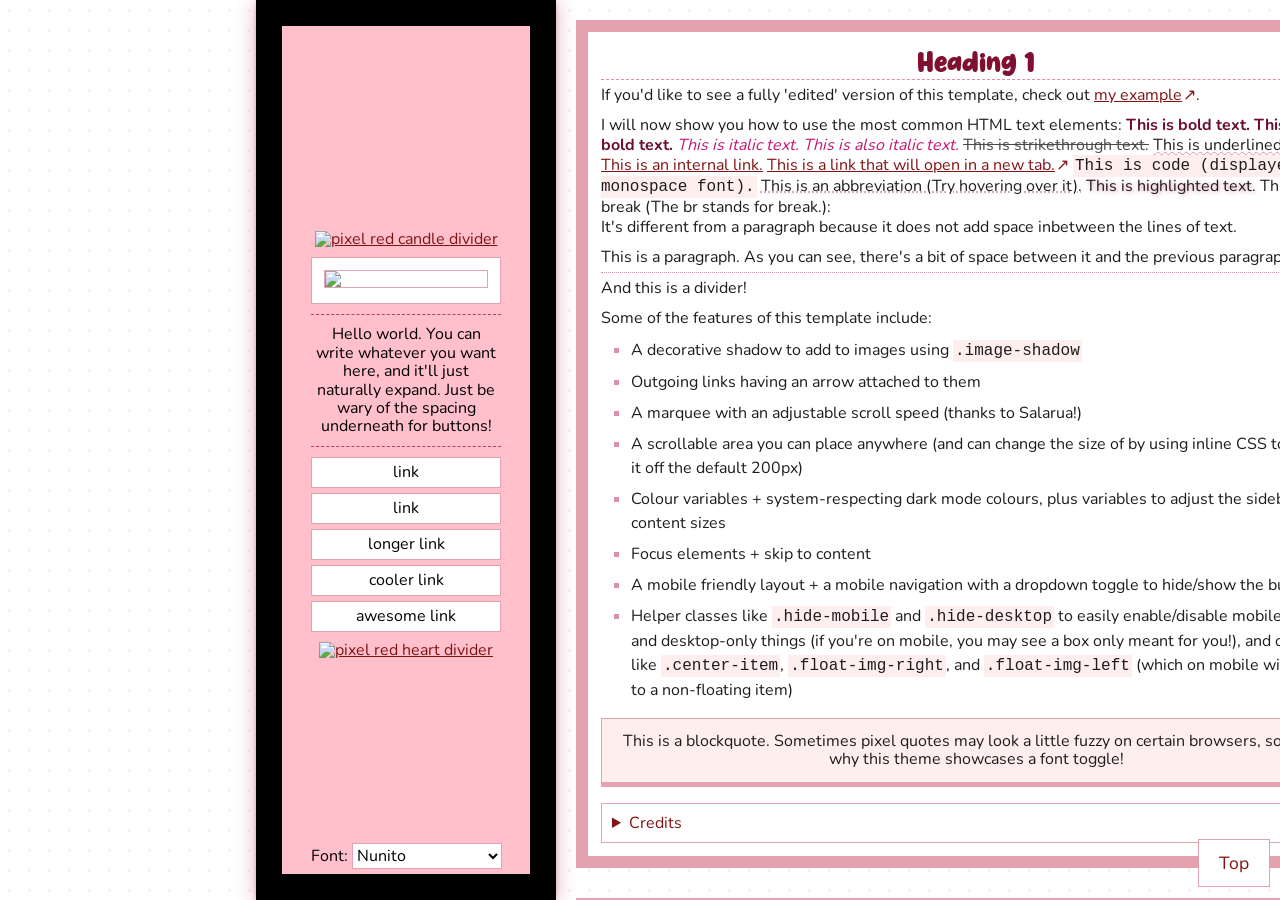
==== index.html @ 4356df76 "Add files via upload" ====
<!doctype html>
<html lang="en">
    <head>
        <!-- Setting character encoding and viewport size. Do not remove. -->
        <meta charset="UTF-8" />
        <meta name="viewport" content="width=device-width, initial-scale=1.0" />

        <!-- Cool Site for Boiler Plates -->
        <!-- https://htmlboilerplates.com -->

        <!-- Site Title -->
        <title>Title</title>

        <!-- Author -->
        <meta name="author" content="Author" />

        <!-- Site Description -->
        <meta content="Description." name="description" />

        <!-- CSS: -->
        <link rel="stylesheet" href="css/style.css" />
        <link rel="stylesheet" href="css/normalize.css" />

        <!-- JavaScript: -->
        <!--<script src="js/header.js"></script>-->

        <!-- FavIcon -->
        <!--<link rel="icon" type="image/png" href="favicon.png" />-->
    </head>
    <body>
        <div id="skip"><a href="#content">Skip to content</a></div>
        <a href="#content" id="backscroll" class="backscroll" title="Go to top">Top</a>

        <div class="container">
            <div id="image-sidebar"></div>
            <div id="sidebar">
                <a href="https://www.deviantart.com/angelichellraiser/art/D-Cotton-Candy-Candles-613476467"
                    ><img
                        src="https://images-wixmp-ed30a86b8c4ca887773594c2.wixmp.com/f/211a4af8-f452-468b-b4d4-630a784a3973/da58xgz-f243e830-aaee-44c1-b7f1-fb5513975bdd.gif?token=eyJ0eXAiOiJKV1QiLCJhbGciOiJIUzI1NiJ9.[base64].f766EFmn3H2_DqzG_N26GyIibkeeDzQEt5M1I16P0cA"
                        loading="lazy"
                        class="hide-mobile"
                        alt="pixel red candle divider"
                /></a>
                <div class="icon"><img src="https://placehold.co/200x200" /></div>
                <div class="description">
                    Hello world. You can write whatever you want here, and it'll just naturally expand. Just be wary of
                    the spacing underneath for buttons!
                </div>
                <nav>
                    <a href="">link</a>
                    <a href="">link</a>
                    <a href="">longer link</a>
                    <a href="">cooler link</a>
                    <a href="">awesome link</a>
                </nav>
                <a href="https://www.deviantart.com/angelichellraiser/art/D-Velvet-Red-Hearts-511571203"
                    ><img
                        src="https://images-wixmp-ed30a86b8c4ca887773594c2.wixmp.com/f/211a4af8-f452-468b-b4d4-630a784a3973/d8gkqv7-8af1f63b-81e7-4cde-9d17-5ba5cdd98c4f.gif?token=eyJ0eXAiOiJKV1QiLCJhbGciOiJIUzI1NiJ9.[base64].eVuq-L3eKsentxFMNtKY0hSY7Lz-zqgYzv6AH2adKqg"
                        loading="lazy"
                        class="hide-mobile"
                        alt="pixel red heart divider"
                /></a>
                <hr />
                <div class="togglegif">
                    <label for="fontFamily">Font:</label>
                    <select name="fontFamily" id="fontFamily" style="width: 150px">
                        <option value="Nunito">Nunito</option>
                        <option value="rainyhearts">Rainy Hearts</option>
                    </select>
                    <script>
                        var bodyElem = document.querySelector("body");
                        var sideElem = document.getElementById("sidebar");
                        var fontForm = document.getElementById("fontFamily");

                        if (!localStorage.getItem("fontFamily")) {
                            populateStorage();
                        } else {
                            setStyles();
                        }

                        function populateStorage() {
                            localStorage.setItem("fontFamily", document.getElementById("fontFamily").value);
                            setStyles();
                        }

                        function setStyles() {
                            var currentFont = localStorage.getItem("fontFamily");
                            document.getElementById("fontFamily").value = currentFont;

                            bodyElem.style.fontFamily = currentFont;
                            sideElem.style.fontFamily = currentFont;
                        }

                        fontForm.onchange = populateStorage;
                    </script>
                </div>
            </div>
            <main id="content">
                <section class="clearfix">
                    <h1>Heading 1</h1>
                    <img src="https://placehold.co/200x200" class="float-img-right image-shadow" alt="" />
                    <p>
                        If you'd like to see a fully 'edited' version of this template, check out
                        <a href="https://zhongvie.neocities.org/templates/lace.html">my example</a>.
                    </p>
                    <p>
                        I will now show you how to use the most common HTML text elements:
                        <b>This is bold text.</b>
                        <strong>This is also bold text.</strong>
                        <i>This is italic text.</i>
                        <em>This is also italic text.</em>
                        <s>This is strikethrough text.</s>
                        <u>This is underlined text.</u>
                        <a href="../index.html">This is an internal link.</a>
                        <a href="https://petrapixel.neocities.org/" target="_blank"
                            >This is a link that will open in a new tab.</a
                        >
                        <code>This is code (displayed in a monospace font).</code>
                        <abbr title="Example.">This is an abbreviation (Try hovering over it).</abbr>
                        <mark>This is highlighted text.</mark>
                        This is a line break (The br stands for break.): <br />It's different from a paragraph because
                        it does not add space inbetween the lines of text.
                    </p>
                    <p>
                        This is a paragraph. As you can see, there's a bit of space between it and the previous
                        paragraph.
                    </p>
                    <hr />
                    <p>And this is a divider!</p>
                    <p>Some of the features of this template include:</p>
                    <ul>
                        <li>A decorative shadow to add to images using <code>.image-shadow</code></li>
                        <li>Outgoing links having an arrow attached to them</li>
                        <li>A marquee with an adjustable scroll speed (thanks to Salarua!)</li>
                        <li>
                            A scrollable area you can place anywhere (and can change the size of by using inline CSS to
                            just set it off the default 200px)
                        </li>
                        <li>
                            Colour variables + system-respecting dark mode colours, plus variables to adjust the sidebar
                            and content sizes
                        </li>
                        <li>Focus elements + skip to content</li>
                        <li>
                            A mobile friendly layout + a mobile navigation with a dropdown toggle to hide/show the
                            buttons
                        </li>
                        <li>
                            Helper classes like <code>.hide-mobile</code> and <code>.hide-desktop</code> to easily
                            enable/disable mobile-specific and desktop-only things (if you're on mobile, you may see a
                            box only meant for you!), and others like <code>.center-item</code>,
                            <code>.float-img-right</code>, and <code>.float-img-left</code> (which on mobile will turn
                            it to a non-floating item)
                        </li>
                    </ul>

                    <blockquote>
                        This is a blockquote. Sometimes pixel quotes may look a little fuzzy on certain browsers, so
                        this is why this theme showcases a font toggle!
                    </blockquote>
                    <details>
                        <summary>Credits</summary>
                        <ul>
                            <li>
                                <a href="https://nanacore.neocities.org/articles/materials">nanacore</a> for the
                                background decoration
                            </li>
                            <li>font toggle by <a href="https://pastebin.com/u/punkwasp">punkwasp</a></li>
                            <li>
                                <a href="https://salarua.neocities.org/misc/accessible_marquee/">Salarua</a> for the
                                accessibility marquee
                            </li>
                            <li><a href="https://scripted.neocities.org/images">scripted</a> for the lace border</li>
                            <li>
                                fonts: <a href="https://www.dafont.com/rainyhearts.font">rainy hearts</a>,
                                <a href="https://www.dafont.com/super-joyful.font">super joyful</a>,
                                <a href="https://fonts.google.com/specimen/Nunito?query=nunito">nunito</a>
                            </li>
                            <li>
                                big pixel rose by
                                <a href="https://www.deviantart.com/profiledecor/art/F2U-Rose-Pagedoll-755592631"
                                    >profiledecor</a
                                >. other pixels have clickable links for credits.
                            </li>
                            <li>
                                <a
                                    href="https://unsplash.com/photos/street-lamp-surrounded-by-blooming-pink-cherry-blossoms-D9SM1xvemOw"
                                    >Unsplash</a
                                >
                                background
                            </li>
                        </ul>
                    </details>
                </section>
                <section>
                    <img
                        src="https://images-wixmp-ed30a86b8c4ca887773594c2.wixmp.com/f/25425fb2-bc94-4349-8d8a-6eabb4d6ccd2/dchuz07-24d33635-5486-4308-b39f-27a17d7b807d.png?token=eyJ0eXAiOiJKV1QiLCJhbGciOiJIUzI1NiJ9.[base64].z21dbUy6LEMBrCIQ4zIzwNk_XFwZg5PCkr26gQlTs20"
                        class="hide-mobile"
                        alt=""
                        style="
                            position: absolute;
                            width: auto;
                            pointer-events: none;
                            right: -20px;
                            top: -35px;
                            z-index: 10;
                        " />
                    <div class="marquee">
                        <div>
                            <img src="https://placehold.co/88x31" alt="" />
                            <img src="https://placehold.co/88x31" alt="" />
                            <img src="https://placehold.co/88x31" alt="" />
                            <img src="https://placehold.co/88x31" alt="" />
                            <img src="https://placehold.co/88x31" alt="" />
                            <img src="https://placehold.co/88x31" alt="" />
                            <img src="https://placehold.co/88x31" alt="" />
                            <img src="https://placehold.co/88x31" alt="" />
                            <img src="https://placehold.co/88x31" alt="" />
                            <img src="https://placehold.co/88x31" alt="" />
                            <img src="https://placehold.co/88x31" alt="" />
                            <img src="https://placehold.co/88x31" alt="" />
                            <img src="https://placehold.co/88x31" alt="" />
                            <img src="https://placehold.co/88x31" alt="" />
                        </div>
                    </div>
                </section>
                <section class="hide-desktop">
                    <h2>Surprise Box!</h2>
                    Hi! I'm a box you can only see on mobile, you <i>will not</i> see me on the desktop! Have a cookie.
                    🍪
                </section>
                <section>
                    <h2>Heading 2</h2>
                    <p>Wow look it's a little mini gallery you can use to show whatever images you wanna show!!</p>
                    <p>These are multiple images in a row:</p>
                    <div class="image-gallery">
                        <div><img alt="" src="https://placedog.net/400/280" loading="lazy" /></div>
                        <div><img alt="" src="https://placedog.net/200/280" loading="lazy" /></div>
                        <div><img alt="" src="https://placedog.net/300/280" loading="lazy" /></div>
                        <div><img alt="" src="https://placedog.net/300/480" loading="lazy" /></div>
                        <div><img alt="" src="https://placedog.net/300/580" loading="lazy" /></div>
                    </div>
                    <p>Here's a full width image!</p>
                    <img src="https://placedog.net/800/380" alt="" class="full-width-image image-deco" loading="lazy" />
                </section>
                <section>
                    <h3>Heading 3</h3>
                    <p>
                        You can do a bunch of cool stuff here!! You can even do a bar of stamps to the right if you
                        wanna decorate it, but it might just be funky on mobile.
                    </p>
                    <ul>
                        <li>Unsorted list</li>
                        <li>Unsorted list</li>
                        <li>
                            Unsorted list
                            <ul>
                                <li>And within a list!</li>
                            </ul>
                        </li>
                    </ul>
                    <hr />
                    <p>
                        Lorem ipsum dolor sit amet. Lorem ipsum dolor sit amet, consetetur sadipscing elitr, sed diam
                        nonumy eirmod tempor invidunt ut labore et dolore magna aliquyam erat, sed diam voluptua. At
                        vero eos et accusam et justo duo dolores et ea rebum. Stet clita kasd gubergren, no sea takimata
                        sanctus est Lorem ipsum dolor sit amet.
                    </p>

                    <ol>
                        <li>Sorted list</li>
                        <li>Sorted list</li>
                        <li>Sorted list</li>
                    </ol>
                </section>
                <section>
                    <a href="https://www.deviantart.com/raridecor/art/F2U-Pink-Rose-Bullet-766777725">
                        <img
                            src="https://images-wixmp-ed30a86b8c4ca887773594c2.wixmp.com/f/1392f2e3-d214-440d-8a97-65e1d6f5a460/dcoiph9-102d8b21-a908-43db-8d47-b3e0b4876f8b.png?token=eyJ0eXAiOiJKV1QiLCJhbGciOiJIUzI1NiJ9.[base64].6ywS_x614D7ZlhLJUPJyaf7PgzJaOoEJIuhqafJZQD4"
                            class="float-img-right hide-mobile"
                            alt="Pixel pink rose"
                    /></a>
                    <h4>Heading 4</h4>
                    <p>Here are two columns:</p>
                    <div class="two-columns">
                        <div>
                            <p>Lorem ipsum dolor sit amet. Lorem ipsum dolor sit amet, consetetur sadipscing elitr.</p>
                            <p>At vero eos et accusam et justo duo dolores et ea rebum.</p>
                            <div class="center-item">
                                <a href="https://www.deviantart.com/kittea-paws/art/fluffy-pastel-cat-ears-824419141">
                                    <img
                                        src="https://images-wixmp-ed30a86b8c4ca887773594c2.wixmp.com/f/2920b107-ff04-45f0-8cee-f15c7e0e729d/ddmu5vp-0b5c04e0-09aa-47ab-83d3-e1bc97955996.gif?token=eyJ0eXAiOiJKV1QiLCJhbGciOiJIUzI1NiJ9.[base64].UqpWPG_rPug3EMiCQq8ezsQ9TgdNJ3IIhqp808Dn-HQ"
                                        alt=""
                                        loading="lazy"
                                        class="image-shadow"
                                /></a>
                            </div>
                            <div style="text-align: center; margin-top: 10px">
                                <div class="center-item"><img src="https://placehold.co/88x31" alt="" /></div>
                                <p>
                                    <textarea
                                        id="site-button"
                                        name="site-button"
                                        style="width: 100%; height: 40px; font-size: 0.8em">
Textarea</textarea
                                    ><label for="site-button">Website button!</label>
                                </p>
                            </div>
                        </div>
                        <div>
                            <div class="scrollable" style="min-height: 250px">
                                <p><b>Cool Update:</b> words words words</p>
                                <p>
                                    Here's a cool area that can scroll as you write more in it; it's set to be at 200px
                                    by default but you can easily change that in the CSS or in the HTML directly!
                                </p>
                                <p>
                                    You can use this to dedicate to your updates, or anything else like webrings and
                                    what not.
                                </p>
                            </div>
                        </div>
                    </div>
                </section>
                <section>
                    <h5>Heading 5</h5>
                    <pre>
&#x3C;div class=&#x22;two-columns&#x22;&#x3E;
    &#x3C;div&#x3E;
        &#x3C;p&#x3E;Lorem ipsum dolor sit amet. Lorem ipsum dolor sit amet, consetetur sadipscing elitr.&#x3C;/p&#x3E;
        &#x3C;p&#x3E;At vero eos et accusam et justo duo dolores et ea rebum.&#x3C;/p&#x3E;
    &#x3C;/div&#x3E;
    &#x3C;div&#x3E;
        &#x3C;p&#x3E;Lorem ipsum dolor sit amet. Lorem ipsum dolor sit amet, consetetur sadipscing elitr.&#x3C;/p&#x3E;
        &#x3C;p&#x3E;At vero eos et accusam et justo duo dolores et ea rebum.&#x3C;/p&#x3E;
    &#x3C;/div&#x3E;
&#x3C;/div&#x3E;</pre
                    >
                </section>
                <section class="full">
                    <h6>Heading 6</h6>
                    <p>Ut wisi enim ad minim veniam, quis nostrud exerci tation ullamcorp</p>

                    <p><input type="text" value="Input" /></p>
                    <p>
                        <select>
                            <option selected>Selection</option>
                            <option>Option 1</option>
                            <option>Option 2</option>
                            <option>Option 3</option>
                        </select>
                    </p>
                    <p><textarea>Textarea</textarea></p>
                    <p><button type="button">Button</button></p>
                </section>
                <footer>2025. laces template by <a href="https://vgen.co/asuraid">asuraid</a>.</footer>
            </main>
        </div>
    </body>
</html>
---- css/style.css ----
/* -------------------------------------------------------- */
/* VARIABLES */
/* -------------------------------------------------------- */
:root {
    --blog-size: 800px;
    --sidebar-size: 300px;
    --image-sidebar-size: 20%;
    --content-gap: 10px;

    --image-sidebar: url(https://images.unsplash.com/photo-1763076705118-8c3c03fee057?q=80&w=687&auto=format&fit=crop&ixlib=rb-4.1.0&ixid=M3wxMjA3fDB8MHxwaG90by1wYWdlfHx8fGVufDB8fHx8fA%3D%3D);
    --body-font: "Nunito";
    --font-color: #1f1c1c;

    --border-radius: 0px;
    --padding: 13px;

    --focus-color: #ff00a4;
    --marquee-duration: 30s;

    --sidebar-color: pink;
    --sidebar-text: black;
    --sidebar-shadow: rgba(165, 22, 81, 0.37);
    --sidebar-content-width: 86%;
    --sidebar-divider: #b93e54;

    --header-font: "joyful";
    --header-color: #810f32;

    --bold: #6c0d31;
    --italics: #c31773;
    --blockquote: #ffeeee;
    --accent: #db8eae;
    --image-deco-border: white;

    --quote-color: #ffffff;

    --background: #ffffff;
    --background-image: url(../img/dot_pattern_01.png);

    --links: #811313;
    --links-hover: #000000;

    --borders: #e4a2ae;
    --body-bg: #ffffff;
    --body-shadows: rgba(185, 20, 102, 0.41);

    --nav-links: white;
    --nav-text: black;
    --nav-links-hover: #620d1d;
    --nav-text-hover: #ffffff;

    --footer-text: #000000;
    --footer-link: #891212;

    @media (prefers-color-scheme: dark) {
        --image-sidebar: url(https://images.unsplash.com/photo-1763076705118-8c3c03fee057?q=80&w=687&auto=format&fit=crop&ixlib=rb-4.1.0&ixid=M3wxMjA3fDB8MHxwaG90by1wYWdlfHx8fGVufDB8fHx8fA%3D%3D);
        --font-color: #ffebeb;

        --focus-color: #ff00a4;

        --sidebar-color: #240b10;
        --sidebar-text: #fff4f4;
        --sidebar-shadow: rgba(165, 22, 81, 0.37);
        --sidebar-divider: #ef94a4;

        --header-color: #f483b2;
        --bold: #ff82b1;
        --italics: #ffc7e5;
        --blockquote: #3b0d22;
        --accent: #f483b2;
        --image-deco-border: #35081c;

        --background: #000000;
        --background-image: url(../img/dot_pattern_01_dark.png);

        --links: #f29999;
        --links-hover: #ffffff;

        --borders: #792444;
        --body-bg: #1e1313;

        --nav-links: #611543;
        --nav-text: #ffffff;
        --nav-links-hover: #ffffff;
        --nav-text-hover: #470909;

        --footer-text: #ffffff;
        --footer-link: #e869c1; /* not yet */
    }
}

@font-face {
    font-family: "Nunito";
    font-display: swap;
    src: url(../fonts/Nunito-VariableFont_wght.ttf);
}

@font-face {
    font-family: "Rainyhearts";
    font-display: swap;
    src: url(../fonts/rainyhearts.ttf);
}

@font-face {
    font-family: "Joyful";
    font-display: swap;
    src: url(../fonts/Super%20Joyful.ttf);
}

/* -------------------------------------------------------- */
/* SCROLLBAR STYLING */
/* -------------------------------------------------s------- */
/* Firefox */
* {
    scrollbar-width: thin;
    scrollbar-color: var(--accent) transparent;
}

/* Chrome, Edge, and Safari */
*::-webkit-scrollbar {
    width: 5px;
}

*::-webkit-scrollbar-track {
    background: transparent;
}

*::-webkit-scrollbar-thumb {
    background-color: transparent;
    border-radius: 10px;
    border: 3px double var(--accent);
}

::selection {
    color: black;
    background: var(--accent);
}

/* -------------------------------------------------------- */
/* BASICS */
/* -------------------------------------------------------- */
body {
    font-family: var(--body-font), sans-serif;
    background-color: var(--background);
    background-image: var(--background-image);
    background-repeat: repeat;
    color: var(--font-color);
    font-size: 1em;
}

* {
    box-sizing: border-box;
    margin: 0;

    &:focus-visible {
        outline-color: red !important;
        outline-offset: -1px !important;
        outline-style: dotted !important;
        outline-width: 2px !important;
        border-color: transparent;
    }
}

html {
    position: relative;
}

html,
body {
    padding: 0;
    margin: 0;
}

a {
    color: var(--links);
    text-decoration: underline;
    transition: 0.25s;
    line-height: 1rem;

    &:hover {
        color: var(--links-hover);
        text-decoration: none;
    }
}

/* only add external links to paragraphs, blockquotes, and lists */
main p a[href^="http"]:after,
main blockquote a[href^="http"]:after,
main li a[href^="http"]:after {
    display: inline-block;
    content: "↗";
    margin-left: 1px;
    background-size: 1rem 1rem;
}

/* -------------------------------------------------------- */
/* MAIN CONTENT */
/* -------------------------------------------------------- */
.container {
    display: grid;
    grid-template-areas: "image sidebar content";
    grid-template-columns: var(--image-sidebar-size) var(--sidebar-size) var(--blog-size);
    grid-template-rows: 1fr;
    overflow: auto;
    max-height: 100vh;
}

main {
    max-width: 100%;
    padding: 20px 0;
    display: flex;
    flex-wrap: wrap;
    margin: auto;
    gap: 30px;
    grid-area: content;
    margin-left: 20px;
}

main > section {
    position: relative;
    width: 100%;
    background-color: var(--body-bg);
    padding: var(--padding);
    border-radius: var(--border-radius);
    border: 1px solid var(--borders);
    border-bottom: 16px solid var(--borders);
    /*(c) solielios*/
    border-width: 12px;
    border-style: solid;
    border-image: url("https://i.imgur.com/gTFIwdW.png") 11 round;
}

/* -------------------------------------------------------- */
/* IMAGE DEOCRATION */
/* -------------------------------------------------------- */
#image-sidebar {
    height: 100vh;
    background-image: var(--image-sidebar);
    background-size: cover;
    background-position: center;
    grid-area: image;
    position: sticky;
    top: 0;
}

/* -------------------------------------------------------- */
/* LEFT SIDEBAR + NAV */
/* -------------------------------------------------------- */
#sidebar {
    height: 100vh; /* Full-height */
    background-color: var(--sidebar-color);
    color: var(--sidebar-text);
    position: sticky;
    top: 0;
    display: flex;
    flex-direction: column;
    justify-content: center;
    align-content: center;
    align-items: center;
    text-align: center;
    grid-area: sidebar;
    gap: var(--content-gap);
    padding: var(--padding);

    /*(c) lovermonth*/
    border-style: solid;
    border-width: 26px 26px 26px 26px;
    -moz-border-image: url(https://i.imgur.com/PaK2h0q.gif) 26 26 26 26 round round;
    -webkit-border-image: url(https://i.imgur.com/PaK2h0q.gif) 26 26 26 26 round round;
    -o-border-image: url(https://i.imgur.com/PaK2h0q.gif) 26 26 26 26 round round;
    border-image: url(https://i.imgur.com/PaK2h0q.gif) 26 26 26 26 round round;

    box-shadow:
        var(--sidebar-shadow) 0 2px 20px -1px,
        var(--sidebar-shadow) 0 1px 5px -1px;
}

#sidebar .togglegif {
    position: absolute;
    bottom: 5px;
}

#sidebar .icon {
    width: var(--sidebar-content-width);
    max-height: fit-content;
    line-height: 1em;
    background-color: var(--image-deco-border);
    padding: var(--padding);
    border: 1px solid var(--borders);
}

#sidebar .icon img {
    min-width: 100%;
    object-fit: cover;
    outline: 1px solid var(--borders);
}

#sidebar .description {
    width: var(--sidebar-content-width);
    font-size: 1em;
    padding: 10px 0;
    align-content: center;
    border-bottom: 1px dashed var(--sidebar-divider);
    border-top: 1px dashed var(--sidebar-divider);
}

nav {
    position: relative;
    width: var(--sidebar-content-width);
    height: fit-content; /* Full-height */
}

nav a {
    color: var(--nav-text);
    width: 100%;
    text-decoration: none;
    transition: 0.25s ease-in;
    background-color: var(--nav-links);
    display: block;
    text-align: center;
    padding: calc(var(--padding) / 2);
    margin: 5px 0;
    border: 1px solid var(--borders);
    border-radius: calc(var(--border-radius) / 2);

    &:last-child {
        margin-bottom: 0;
    }

    &:first-child {
        margin-top: 0;
    }

    &:hover {
        background-color: var(--nav-links-hover);
        color: var(--nav-text-hover);
        box-shadow: 0 8px 12px rgba(0, 0, 0, 0.2);
        transform: translateY(-2px);
    }
}

/* -------------------------------------------------------- */
/* FORMATTING */
/* -------------------------------------------------------- */

p {
    line-height: 1.25em;
    padding-bottom: 5px;
    padding: 5px 0;
}

p:first-child {
    padding-top: 0;
}

p:last-child {
    padding-bottom: 0;
}

/* -------------------------------------------------------- */
/* STYLING */
/* -------------------------------------------------------- */

h1,
h2,
h3,
h4,
h5,
h6 {
    font-weight: normal;
    overflow: hidden;
}

h1 {
    font:
        1.8em var(--header-font),
        sans-serif;
    border-bottom: 1px dashed var(--accent);
    color: var(--header-color);
    text-align: center;
}

h2 {
    font:
        1.6em var(--header-font),
        sans-serif;
    border-bottom: 1px dashed var(--accent);
    margin: 5px 0 5px 0;
    color: var(--header-color);
    text-align: center;
}

h3 {
    font:
        1.4em var(--header-font),
        sans-serif;
    color: var(--header-color);
}

h4 {
    font:
        1.3em var(--header-font),
        sans-serif;
    color: var(--header-color);
}

h5 {
    font:
        1.2em var(--header-font),
        sans-serif;
    color: var(--header-color);
}

h6 {
    font:
        1.1em var(--header-font),
        sans-serif;
    color: var(--header-color);
}

hr {
    border: none;
    border-top: 1px dotted var(--accent);
    overflow: hidden;
}

bold,
strong,
b {
    color: var(--bold);
}

em,
italics,
i {
    color: var(--italics);
}

abbr {
    text-decoration: underline;
    text-decoration-style: dotted;
    text-decoration-color: var(--accent) !important;
    cursor: pointer;
}

underline,
u {
    text-decoration: underline;
    text-decoration-style: wavy;
    text-decoration-thickness: 1px;
    text-decoration-color: var(--accent);
}

s,
del {
    text-decoration: line-through;
    opacity: 0.8;
}

mark {
    /* Text highlighted by using the <mark> element */
    text-shadow: 1px 1px 4px var(--accent);
    background-color: inherit;
    color: inherit;
}

main .image,
main .full-width-image,
main .two-columns {
    margin: 0.75em 0;
}

blockquote {
    background: var(--blockquote);
    padding: var(--padding);
    margin: 1em 0;
    border: 1px solid var(--borders);
    border-bottom: 5px solid var(--borders);
    text-align: center;
}

summary {
    padding: 10px;
    color: var(--links);
    border-radius: calc(var(--border-radius) / 2);
    border: 1px solid var(--borders);
    transition: 0.25s ease-in;
}

summary:hover {
    color: var(--link-hover);
    cursor: pointer;
    letter-spacing: 2px;
}

pre {
    margin: 1em 0 1.5em;
    padding: var(--padding);
    border: 1px solid var(--borders);
    page-break-inside: avoid;
    font-family: monospace;
    font-size: 1em;
    line-height: 1.6;
    max-width: 100%;
    overflow: auto;
    display: block;
    word-wrap: break-word;
    max-height: 350px;
    border-radius: calc(var(--border-radius) / 2);
}

code {
    text-transform: none;
    background-color: var(--blockquote);
    padding: 2px;
    border-radius: var(--border-radius);
}

center {
    margin: 1em 0;
    padding: 0 1em;
}

/* Scrolling Areas */
.scrollable {
    max-height: 200px;
    border-radius: var(--border-radius);
    padding: var(--padding);
    overflow: scroll;
    border: 1px solid var(--borders);
}

.scrollable ul {
    margin: 0;
}

.image,
.full-width-image,
.two-columns {
    margin: 0.75em 0;
}

pre {
    margin: 1em 0 1.5em;
    overflow: hidden;
}

/* Image Styling */
img {
    max-width: 100%;
}

.image {
    display: block;
    width: auto;
    height: auto;
    max-width: 100%;
}

.full-width-image {
    display: block;
    width: 100% !important;
    height: auto;
}

.images {
    display: flex;
    width: calc(100% + 5px + 5px);
    margin-left: -5px;
    margin-right: -5px;
}

.images img {
    width: 100%;
    height: auto;
    padding: 5px;
    margin: 0;
    overflow: hidden;
}

/* Form elements */
main input,
textarea,
select,
option {
    color: var(--text);
    background: var(--body-bg);
    font-family: inherit;
    border: 1px solid var(--borders);
    padding: auto;
}

label {
    font-family: inherit;
}

button {
    font-family: inherit;
    color: var(--nav-text);
    background-color: var(--body-bg);
    border: 1px solid var(--borders);
    border-radius: var(--border-radius);
    padding: 5px 16px;
    transition: 0.25s ease-in;
}

button:hover {
    background: var(--nav-links-hover);
    color: var(--nav-text-hover);
}

/* Lists */
ul,
ol {
    padding-left: 20px;
    margin: 5px 0 5px 10px;
    overflow: hidden;
}

ul li {
    list-style: square;
    margin: 7px 0 7px 0;
    line-height: 1.5;
    /*list-style-image: url(../img/deco/star_bullet.gif);*/

    &:last-child {
        margin-bottom: 0;
    }

    &:first-child {
        margin-top: 0;
    }
}

ol li {
    margin: 7px 0 7px 0;
    line-height: 1.5;
}

li::marker {
    color: var(--accent);
}

/* -------------------------------------------------------- */
/* FOOTER */
/* -------------------------------------------------------- */
footer {
    color: var(--footer-text);
    margin: auto;
    text-align: center;
    padding: var(--padding);
    font-size: 0.8em;
}

footer a {
    color: var(--footer-link);
}

/* -------------------------------------------------------- */
/* PAGEDOLL */
/* -------------------------------------------------------- */
#pagedoll {
    position: fixed;
    right: 10px;
    bottom: 10px;
}

/* -------------------------------------------------------- */
/* GALLERY */
/* -------------------------------------------------------- */
/* Wrapper */
.image-gallery {
    display: flex;
    font-weight: bold;
    text-shadow:
        4px 4px var(--accent),
        -1px -1px var(--accent),
        1px 1px var(--accent),
        -1px 1px var(--accent),
        1px -1px var(--accent);
    flex-direction: row;
    flex-wrap: wrap;
    justify-content: center;
    align-content: center;
    margin-left: 0;
    margin-right: 0;
    gap: 10px;
}

/* Items */
.image-gallery div {
    width: calc(20% - 10px);
    box-sizing: border-box;
    border: 1px solid var(--borders);
    outline-offset: -5px;
    border-radius: var(--border-radius);
    overflow: hidden;
    padding: var(--padding);
    transition: transform 0.25s ease-in-out;
    background-color: var(--image-deco-border);
}

/* Images */
.image-gallery div img {
    aspect-ratio: 1/1;
    width: 100%;
    height: 100%;
    object-fit: cover;
    outline: 1px solid var(--borders);
}

.image-gallery div:hover {
    transform: scale(1.05);
}

/* -------------------------------------------------------- */
/* SCROLL TO TOP */
/* -------------------------------------------------------- */
#backscroll {
    position: fixed; /* Fixed/sticky position */
    bottom: 13px; /* Place the button at the bottom of the page */
    right: 10px; /* Place the button 30px from the right */
    z-index: 99; /* Make sure it does not overlap */
    border: 1px solid var(--borders); /* Remove borders */
    background-color: var(--body-bg); /* Set a background color */
    cursor: pointer; /* Add a mouse pointer on hover */
    padding: 15px 20px; /* Some padding */
    border-radius: var(--border-radius); /* Rounded corners */
    font-size: 1.1rem; /* Increase font size */
    font-family: "Nunito";
    transition: 0.5s;
    text-decoration: none;
}

#backscroll:hover {
    color: var(--nav-text-hover);
    background-color: var(--nav-links-hover); /* Add a dark-grey background on hover */
}

/* -------------------------------------------------------- */
/* ACCESSIBILITY, DO NOT REMOVE */
/* -------------------------------------------------------- */
#skip a {
    position: absolute;
    display: inline-block;
    left: 0;
    top: -1000px;
    overflow: hidden;
    transition: top 0.5s ease;
    background: var(--body-bg);
    color: var(--link);
    z-index: 1000;
    padding: 5px;
}

#skip a:focus {
    top: 0;
    transition: top 0.5s ease;
}

/* -------------------------------------------------------- */
/* RIGHT TO LEFT MARQUEE */
/* -------------------------------------------------------- */
.marquee {
    overflow: hidden;
    white-space: nowrap;
}

.marquee div {
    padding-left: 100%;
    width: max-content;
    animation: marquee var(--marquee-duration) linear infinite;
    line-height: 1em;
}

.marquee div:hover {
    animation-play-state: paused;
}

.marquee p {
    display: inline;
}

@keyframes marquee {
    0% {
        transform: translate(0, 0);
    }
    100% {
        transform: translate(-100%, 0);
    }
}

@media (prefers-reduced-motion: reduce) {
    .marquee div {
        overflow: scroll;
        padding-left: 0;
        width: auto;
        animation: none;
    }
}

/* ONLY FOR ITEMS THAT AREN'T FITTING */
.fillheight {
    height: 100%;
}

/* -------------------------------------------------------- */
/* OTHER HELPER CLASSES */
/* -------------------------------------------------------- */
/* COLUMNS: */
.two-columns {
    display: flex;
}

.two-columns > * {
    flex: 1 1 0;
    margin: 0;
}

.two-columns > *:first-child {
    padding-right: 0.75em;
}

.two-columns > *:last-child {
    padding-left: 0.75em;
}

.hide-desktop {
    display: none;
}

/* center any item */
.center-item {
    display: flex;
    flex-wrap: wrap;
    justify-content: center; /* align horizontal */
    align-items: center; /* align vertical */
    gap: 2px;
}

/* Shadow CSS Deco */
.image-shadow {
    filter: drop-shadow(5px 5px 0 var(--borders));
}

.image-deco {
    border-radius: var(--border-radius);
    border: 1px solid var(--borders);
    padding: var(--padding);
    background-color: var(--image-deco-border);
}

.image-deco img {
    outline: 1px solid var(--borders);
}

.float-img-right {
    max-width: 40%;
    float: right;
    margin: 3px 0 3px 10px;
}

.float-img-left {
    max-width: 40%;
    float: left;
    margin: 3px 10px 3px 0;
}

/* fix for floats! */
.clearfix::after {
    content: "";
    clear: both;
    display: table;
}

/* -------------------------------------------------------- */
/* MOBILE RESPONSIVENESS */
/* -------------------------------------------------------- */
@media screen and (max-width: 800px) {
    .container {
        display: flex;
        flex-direction: column;
    }

    #sidebar {
        position: static;
        flex-direction: row;
        flex-wrap: wrap;
    }

    #sidebar .description {
        font-size: 1em;
        flex-basis: 65%;
        padding: 20px 0;
    }

    #sidebar .icon {
        flex-basis: 30%;
    }

    nav {
        gap: 5px;
        display: flex;
        flex-wrap: wrap;
        justify-content: center;
        flex-direction: row;
        padding-top: 0;
    }

    nav a {
        display: block;
        width: fit-content;
        margin: 0;
        padding: 8px 20px;
    }

    main {
        margin: 0 10px;
    }

    .hide-desktop {
        display: block !important;
    }

    .hide-mobile {
        display: none !important;
    }

    .float-img-right {
        float: none;
        display: block;
        margin-left: auto;
        margin-right: auto;
        max-width: 50%;
    }

    .float-img-left {
        float: none;
        display: block;
        margin-left: auto;
        margin-right: auto;
        max-width: 50%;
    }

    #sidebar .togglegif {
        border-top: 1px dashed var(--sidebar-divider);
        padding-top: 5px;
        flex-basis: 100%;
        display: flex;
        flex-direction: row;
        gap: 10px;
        justify-content: center;
        align-items: baseline;
        position: static;
    }

    #backscroll {
        display: none;
    }

    .image-gallery div {
        width: calc(33% - 10px);
    }
}
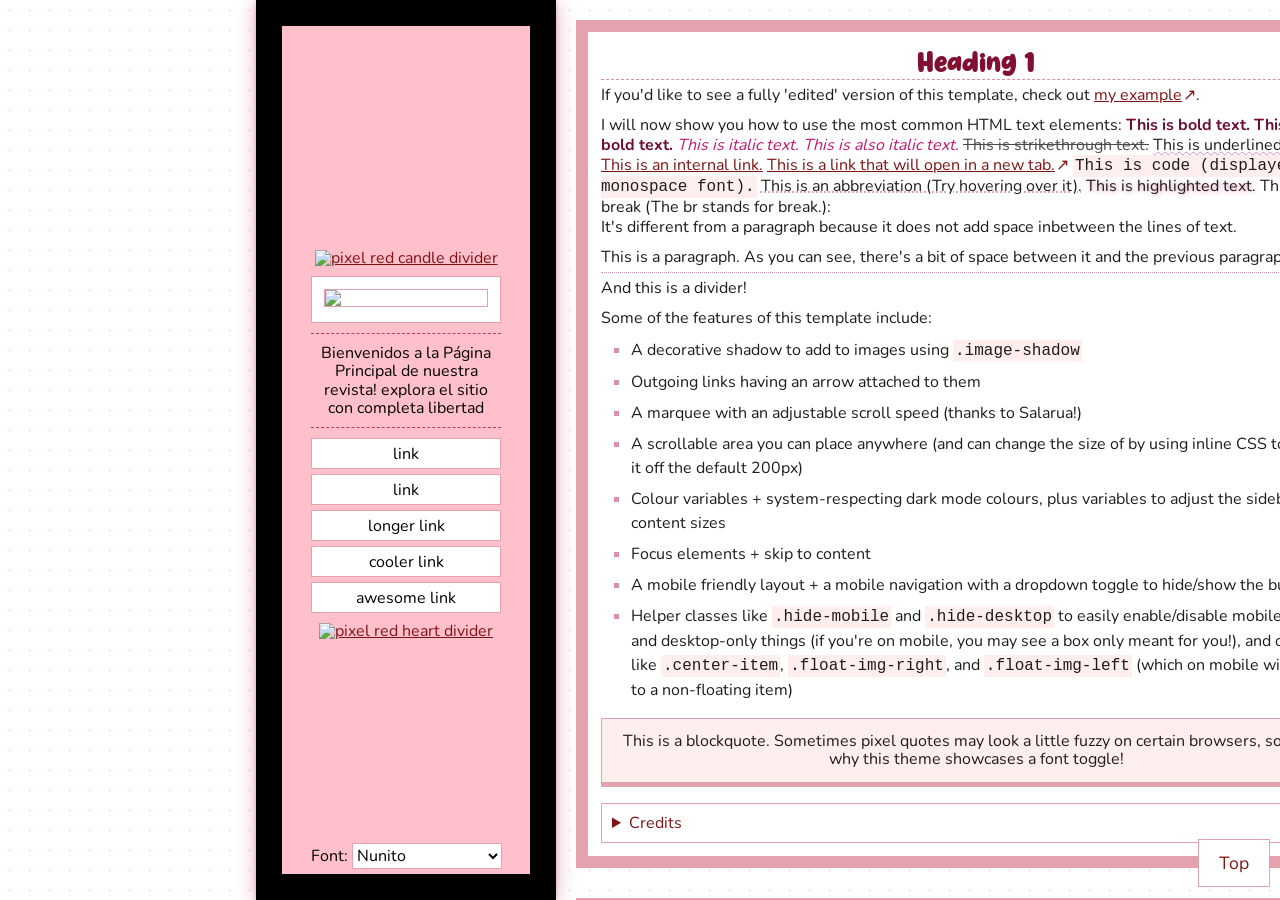
==== commit 86787e34: "Add files via upload" ====
--- a/index.html
+++ b/index.html
@@ -9,7 +9,7 @@
         <!-- https://htmlboilerplates.com -->
 
         <!-- Site Title -->
-        <title>Title</title>
+        <title>Revista Gonzalina</title>
 
         <!-- Author -->
         <meta name="author" content="Author" />
@@ -34,17 +34,16 @@
         <div class="container">
             <div id="image-sidebar"></div>
             <div id="sidebar">
-                <a href="https://www.deviantart.com/angelichellraiser/art/D-Cotton-Candy-Candles-613476467"
+                <a href="https://www.deviantart.com/angelichellraiser/art/D-Dark-Simplicity-613766352"
                     ><img
-                        src="https://images-wixmp-ed30a86b8c4ca887773594c2.wixmp.com/f/211a4af8-f452-468b-b4d4-630a784a3973/da58xgz-f243e830-aaee-44c1-b7f1-fb5513975bdd.gif?token=eyJ0eXAiOiJKV1QiLCJhbGciOiJIUzI1NiJ9.[base64].f766EFmn3H2_DqzG_N26GyIibkeeDzQEt5M1I16P0cA"
+                        src="https://images-wixmp-ed30a86b8c4ca887773594c2.wixmp.com/f/211a4af8-f452-468b-b4d4-630a784a3973/da5f55c-84d7baee-0a0e-42f4-9a66-7eea2fdf720c.png?token=eyJ0eXAiOiJKV1QiLCJhbGciOiJIUzI1NiJ9.[base64].JZzgOeW8xsdRYRqAZh_CaJr0-f9qhT6U807uLmCkWfM"
                         loading="lazy"
                         class="hide-mobile"
                         alt="pixel red candle divider"
                 /></a>
-                <div class="icon"><img src="https://placehold.co/200x200" /></div>
+                <div class="icon"><img src="https://github.com/RevistaGonzalina/RevistaGonzalina/blob/main/img/image.jpg?raw=true"/></div>
                 <div class="description">
-                    Hello world. You can write whatever you want here, and it'll just naturally expand. Just be wary of
-                    the spacing underneath for buttons!
+                    Bienvenidos a la Página Principal de nuestra revista! explora el sitio con completa libertad 
                 </div>
                 <nav>
                     <a href="">link</a>
@@ -98,7 +97,7 @@
             <main id="content">
                 <section class="clearfix">
                     <h1>Heading 1</h1>
-                    <img src="https://placehold.co/200x200" class="float-img-right image-shadow" alt="" />
+                    <img src="https://github.com/RevistaGonzalina/RevistaGonzalina/blob/main/img/image.jpg?raw=true" class="float-img-right image-shadow" alt="" />
                     <p>
                         If you'd like to see a fully 'edited' version of this template, check out
                         <a href="https://zhongvie.neocities.org/templates/lace.html">my example</a>.
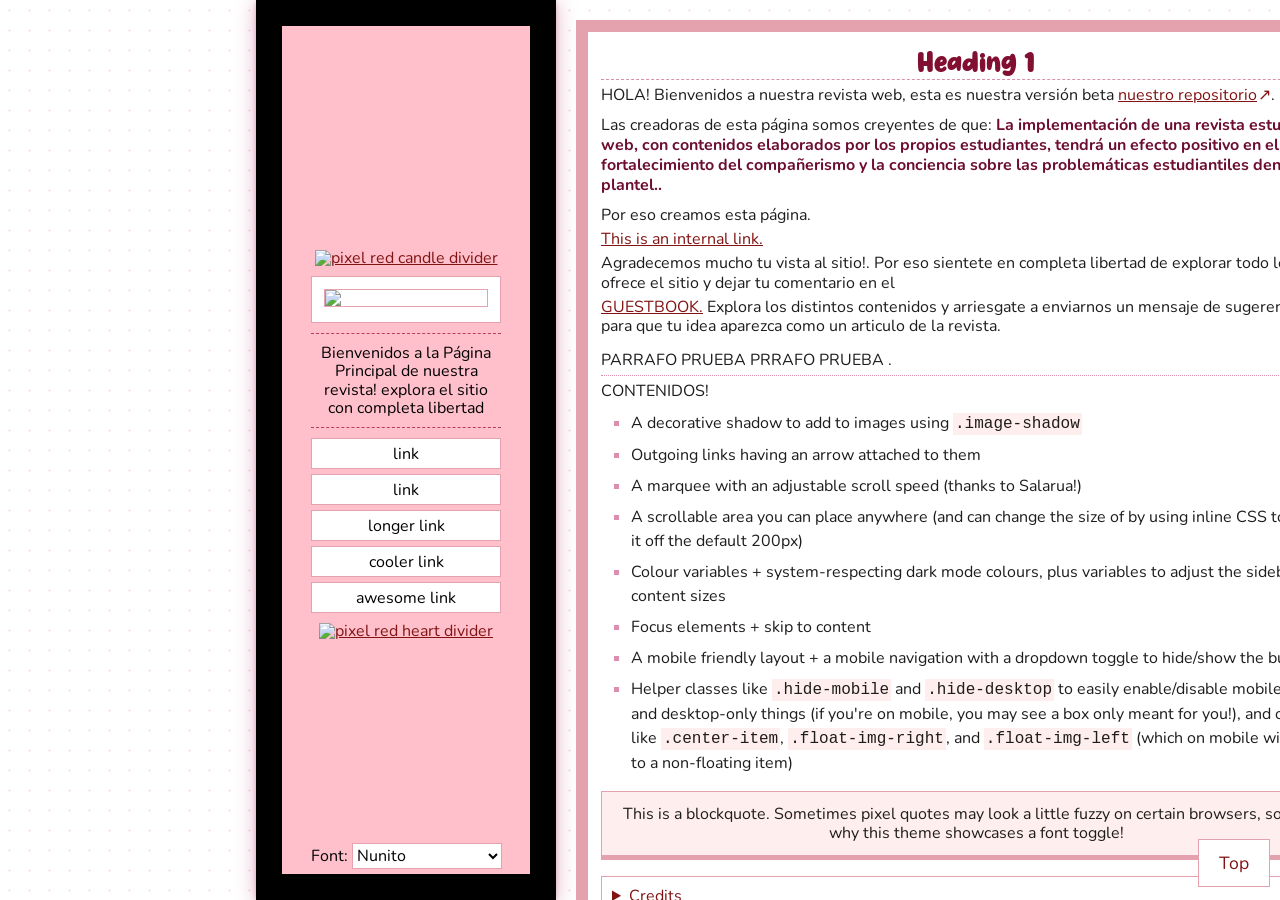
==== commit 29e52ec9: "Add files via upload" ====
--- a/index.html
+++ b/index.html
@@ -99,34 +99,27 @@
                     <h1>Heading 1</h1>
                     <img src="https://github.com/RevistaGonzalina/RevistaGonzalina/blob/main/img/image.jpg?raw=true" class="float-img-right image-shadow" alt="" />
                     <p>
-                        If you'd like to see a fully 'edited' version of this template, check out
-                        <a href="https://zhongvie.neocities.org/templates/lace.html">my example</a>.
-                    </p>
-                    <p>
-                        I will now show you how to use the most common HTML text elements:
-                        <b>This is bold text.</b>
-                        <strong>This is also bold text.</strong>
-                        <i>This is italic text.</i>
-                        <em>This is also italic text.</em>
-                        <s>This is strikethrough text.</s>
-                        <u>This is underlined text.</u>
+                        HOLA! Bienvenidos a nuestra revista web, esta es nuestra versión beta 
+                        <a href="https://github.com/RevistaGonzalina/RevistaGonzalina">nuestro repositorio</a>.
+                    </p>
+                    <p>
+                         Las creadoras de esta página somos creyentes de que:
+                        <strong>La implementación de una revista estudiantil web, con contenidos elaborados por los propios estudiantes, tendrá un efecto positivo en el fortalecimiento del compañerismo y la conciencia sobre las problemáticas estudiantiles dentro del plantel..</strong>
+                        <p>Por eso creamos esta página.</p>
                         <a href="../index.html">This is an internal link.</a>
+                        
+                        <p>Agradecemos mucho tu vista al sitio!.
+                        Por eso sientete en completa libertad de explorar todo lo que ofrece el sitio y dejar tu comentario en el</p>
                         <a href="https://petrapixel.neocities.org/" target="_blank"
-                            >This is a link that will open in a new tab.</a
-                        >
-                        <code>This is code (displayed in a monospace font).</code>
-                        <abbr title="Example.">This is an abbreviation (Try hovering over it).</abbr>
-                        <mark>This is highlighted text.</mark>
-                        This is a line break (The br stands for break.): <br />It's different from a paragraph because
-                        it does not add space inbetween the lines of text.
-                    </p>
-                    <p>
-                        This is a paragraph. As you can see, there's a bit of space between it and the previous
-                        paragraph.
+                            >GUESTBOOK.</a>
+                        Explora los distintos contenidos y arriesgate a enviarnos un mensaje de sugerencia<br />para que tu idea aparezca como un articulo de 
+                        la revista.
+                    </p>
+                    <p>
+                        PARRAFO PRUEBA PRRAFO PRUEBA .
                     </p>
                     <hr />
-                    <p>And this is a divider!</p>
-                    <p>Some of the features of this template include:</p>
+                    <p>CONTENIDOS!</p>
                     <ul>
                         <li>A decorative shadow to add to images using <code>.image-shadow</code></li>
                         <li>Outgoing links having an arrow attached to them</li>
--- a/css/style.css
+++ b/css/style.css
@@ -7,7 +7,7 @@
     --image-sidebar-size: 20%;
     --content-gap: 10px;
 
-    --image-sidebar: url(https://images.unsplash.com/photo-1763076705118-8c3c03fee057?q=80&w=687&auto=format&fit=crop&ixlib=rb-4.1.0&ixid=M3wxMjA3fDB8MHxwaG90by1wYWdlfHx8fGVufDB8fHx8fA%3D%3D);
+    --image-sidebar: url(https://github.com/RevistaGonzalina/RevistaGonzalina/blob/main/img/FGS.jpg?raw=true);
     --body-font: "Nunito";
     --font-color: #1f1c1c;
 
@@ -53,7 +53,7 @@
     --footer-link: #891212;
 
     @media (prefers-color-scheme: dark) {
-        --image-sidebar: url(https://images.unsplash.com/photo-1763076705118-8c3c03fee057?q=80&w=687&auto=format&fit=crop&ixlib=rb-4.1.0&ixid=M3wxMjA3fDB8MHxwaG90by1wYWdlfHx8fGVufDB8fHx8fA%3D%3D);
+        --image-sidebar: urlhttps://github.com/RevistaGonzalina/RevistaGonzalina/blob/main/img/FGS.jpg?raw=true);
         --font-color: #ffebeb;
 
         --focus-color: #ff00a4;
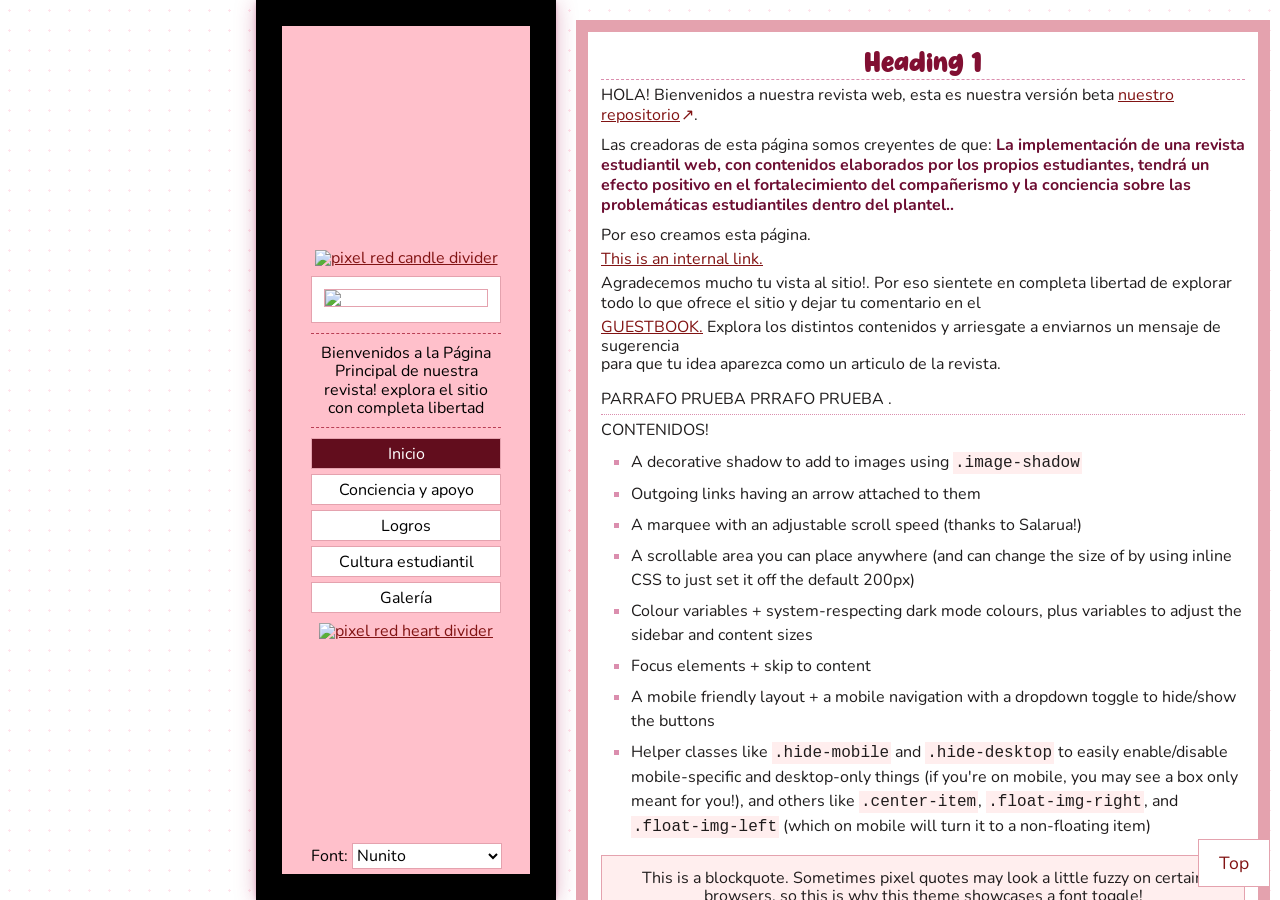
==== commit e8cf8855: "Add files via upload" ====
--- a/index.html
+++ b/index.html
@@ -1,5 +1,5 @@
 <!doctype html>
-<html lang="en">
+<html lang="es">
     <head>
         <!-- Setting character encoding and viewport size. Do not remove. -->
         <meta charset="UTF-8" />
@@ -20,14 +20,17 @@
         <!-- CSS: -->
         <link rel="stylesheet" href="css/style.css" />
         <link rel="stylesheet" href="css/normalize.css" />
+        <link rel="stylesheet" href="css/secciones.css" />
 
         <!-- JavaScript: -->
         <!--<script src="js/header.js"></script>-->
+        <script src="data/contenido.js"></script>
+        <script src="js/sitio.js" defer></script>
 
         <!-- FavIcon -->
         <!--<link rel="icon" type="image/png" href="favicon.png" />-->
     </head>
-    <body>
+    <body data-pagina="inicio">
         <div id="skip"><a href="#content">Skip to content</a></div>
         <a href="#content" id="backscroll" class="backscroll" title="Go to top">Top</a>
 
@@ -45,13 +48,8 @@
                 <div class="description">
                     Bienvenidos a la Página Principal de nuestra revista! explora el sitio con completa libertad 
                 </div>
-                <nav>
-                    <a href="">link</a>
-                    <a href="">link</a>
-                    <a href="">longer link</a>
-                    <a href="">cooler link</a>
-                    <a href="">awesome link</a>
-                </nav>
+                <!-- El menú se arma solo desde la lista "secciones" de js/sitio.js -->
+                <nav id="menu"></nav>
                 <a href="https://www.deviantart.com/angelichellraiser/art/D-Velvet-Red-Hearts-511571203"
                     ><img
                         src="https://images-wixmp-ed30a86b8c4ca887773594c2.wixmp.com/f/211a4af8-f452-468b-b4d4-630a784a3973/d8gkqv7-8af1f63b-81e7-4cde-9d17-5ba5cdd98c4f.gif?token=eyJ0eXAiOiJKV1QiLCJhbGciOiJIUzI1NiJ9.[base64].eVuq-L3eKsentxFMNtKY0hSY7Lz-zqgYzv6AH2adKqg"
@@ -183,6 +181,13 @@
                             </li>
                         </ul>
                     </details>
+                </section>
+                <section id="ultimos">
+                    <h2>Lo más nuevo</h2>
+                    <div id="ultimos-articulos"></div>
+                    <h3>Fotos recientes</h3>
+                    <div id="ultimas-fotos" class="image-gallery"></div>
+                    <p class="center-item"><a href="galeria.html">Ver todo el muro de fotos →</a></p>
                 </section>
                 <section>
                     <img
@@ -345,7 +350,10 @@
                     <p><textarea>Textarea</textarea></p>
                     <p><button type="button">Button</button></p>
                 </section>
-                <footer>2025. laces template by <a href="https://vgen.co/asuraid">asuraid</a>.</footer>
+                <footer>
+                    2025. laces template by <a href="https://vgen.co/asuraid">asuraid</a>. ·
+                    <a href="publicar.html">Panel del equipo</a>
+                </footer>
             </main>
         </div>
     </body>
--- a/css/style.css
+++ b/css/style.css
@@ -53,7 +53,7 @@
     --footer-link: #891212;
 
     @media (prefers-color-scheme: dark) {
-        --image-sidebar: urlhttps://github.com/RevistaGonzalina/RevistaGonzalina/blob/main/img/FGS.jpg?raw=true);
+        --image-sidebar: url(https://github.com/RevistaGonzalina/RevistaGonzalina/blob/main/img/FGS.jpg?raw=true);
         --font-color: #ffebeb;
 
         --focus-color: #ff00a4;
--- a/css/secciones.css
+++ b/css/secciones.css
@@ -0,0 +1,439 @@
+/* ==========================================================================
+   SECCIONES, MURO DE ARTÍCULOS, MURO DE FOTOS Y PANEL DE PUBLICAR
+   Usa las mismas variables de color de style.css, así que el modo
+   claro/oscuro y los colores de la plantilla se aplican solos.
+   ========================================================================== */
+
+/* lo que tenga el atributo "hidden" debe quedar oculto siempre */
+[hidden] {
+    display: none !important;
+}
+
+/* ---------- ajuste de la plantilla en pantallas medianas ---------- */
+@media screen and (min-width: 801px) {
+    /* En laptops (menos de 1356px de ancho) el contenido se adapta en vez de cortarse */
+    .container {
+        grid-template-columns: var(--image-sidebar-size) var(--sidebar-size) minmax(0, var(--blog-size));
+    }
+
+    /* Las páginas cortas empiezan arriba en vez de quedar centradas en la pantalla */
+    main {
+        margin-top: 0;
+        margin-bottom: auto;
+        margin-right: 10px; /* el ancho ya no depende de cuánto texto haya en la página */
+    }
+}
+
+/* ---------- menú: página actual ---------- */
+nav a.activo {
+    background-color: var(--nav-links-hover);
+    color: var(--nav-text-hover);
+}
+
+/* ---------- cabecera de sección ---------- */
+.sec-cabecera p {
+    text-align: center;
+}
+
+.buscador {
+    display: flex;
+    gap: 8px;
+    justify-content: center;
+    align-items: center;
+    flex-wrap: wrap;
+    margin-top: 12px;
+}
+
+.buscador input {
+    flex: 1 1 220px;
+    max-width: 420px;
+    padding: 8px 10px;
+}
+
+/* ---------- muro de artículos ---------- */
+section.entrada {
+    display: grid;
+    grid-template-columns: 190px 1fr;
+    gap: 16px;
+    align-items: start;
+    transition:
+        transform 0.25s ease-in-out,
+        box-shadow 0.25s ease-in-out;
+}
+
+section.entrada.sin-imagen {
+    grid-template-columns: 1fr;
+}
+
+section.entrada:hover {
+    transform: translateY(-3px);
+    box-shadow: 0 8px 18px var(--body-shadows);
+}
+
+.entrada-img {
+    display: block;
+    padding: 6px;
+    background-color: var(--image-deco-border);
+    border: 1px solid var(--borders);
+}
+
+.entrada-img img {
+    display: block;
+    width: 100%;
+    aspect-ratio: 4 / 3;
+    object-fit: cover;
+    outline: 1px solid var(--borders);
+}
+
+.entrada-titulo {
+    text-align: left;
+    font-size: 1.35em;
+    line-height: 1.2;
+    margin-top: 0;
+}
+
+.entrada-titulo a {
+    text-decoration: none;
+    color: var(--header-color);
+    line-height: 1.2;
+}
+
+.entrada-titulo a:hover {
+    text-decoration: underline;
+}
+
+.entrada-meta {
+    font-size: 0.85em;
+    opacity: 0.85;
+    margin: 4px 0 8px;
+}
+
+.entrada-meta.centrado {
+    text-align: center;
+}
+
+.leer-mas {
+    font-weight: bold;
+}
+
+.muro-pie {
+    width: 100%;
+    text-align: center;
+}
+
+.muro-pie button {
+    padding: 10px 22px;
+    cursor: pointer;
+}
+
+.muro-estado {
+    font-size: 0.85em;
+    opacity: 0.8;
+    margin-top: 8px;
+}
+
+section.vacio {
+    text-align: center;
+    padding: 30px var(--padding);
+}
+
+/* ---------- artículo abierto ---------- */
+.articulo .volver {
+    margin-bottom: 8px;
+}
+
+.articulo .portada {
+    display: block;
+    width: 100%;
+    max-height: 420px;
+    object-fit: cover;
+    margin: 12px 0;
+}
+
+.articulo-cuerpo {
+    line-height: 1.7;
+    font-size: 1.05em;
+}
+
+.articulo-cuerpo p {
+    padding: 0 0 12px;
+    line-height: 1.7;
+}
+
+.articulo-cuerpo h2,
+.articulo-cuerpo h3,
+.articulo-cuerpo h4 {
+    text-align: left;
+    margin: 18px 0 8px;
+}
+
+.articulo-cuerpo img {
+    display: block;
+    max-width: 100%;
+    margin: 12px auto;
+}
+
+.articulo-cuerpo ul,
+.articulo-cuerpo ol {
+    margin: 8px 0 14px 10px;
+}
+
+.articulo-cuerpo blockquote {
+    text-align: left;
+    font-style: italic;
+}
+
+.relacionados-lista {
+    margin-top: 8px;
+}
+
+.relacionados-lista small {
+    opacity: 0.75;
+    margin-left: 6px;
+}
+
+/* ---------- inicio: lo más nuevo ---------- */
+.ultimo {
+    padding: 8px 0 10px;
+    border-bottom: 1px dashed var(--accent);
+}
+
+.ultimo:last-child {
+    border-bottom: none;
+}
+
+.ultimo h3 {
+    margin: 0;
+}
+
+#ultimas-fotos {
+    margin: 8px 0;
+}
+
+/* ---------- muro de fotos ---------- */
+.fotos-muro {
+    display: flex;
+    gap: 10px;
+    align-items: flex-start;
+}
+
+.fotos-col {
+    flex: 1 1 0;
+    min-width: 0;
+    display: flex;
+    flex-direction: column;
+    gap: 10px;
+}
+
+figure.foto {
+    margin: 0;
+    padding: 8px;
+    background-color: var(--image-deco-border);
+    border: 1px solid var(--borders);
+    box-shadow: 3px 3px 0 var(--borders);
+    transition: transform 0.25s ease-in-out;
+}
+
+figure.foto:hover {
+    transform: translateY(-3px) rotate(-0.4deg);
+}
+
+.foto-btn {
+    display: block;
+    width: 100%;
+    padding: 0;
+    border: none;
+    background: none;
+    cursor: zoom-in;
+    line-height: 0;
+}
+
+.foto-btn:hover {
+    background: none;
+}
+
+.foto-btn img {
+    display: block;
+    width: 100%;
+    height: auto;
+    outline: 1px solid var(--borders);
+    background-color: var(--blockquote);
+}
+
+figure.foto figcaption {
+    font-size: 0.82em;
+    line-height: 1.3;
+    padding: 6px 2px 0;
+    text-align: center;
+}
+
+.fotos-estado {
+    text-align: center;
+    font-size: 0.9em;
+    padding: 18px 0 4px;
+}
+
+/* ---------- visor de foto ampliada ---------- */
+.visor {
+    position: fixed;
+    inset: 0;
+    z-index: 1000;
+    background: rgba(20, 5, 12, 0.88);
+    display: flex;
+    flex-direction: column;
+    align-items: center;
+    justify-content: center;
+    padding: 16px;
+}
+
+.visor[hidden] {
+    display: none;
+}
+
+.visor img {
+    max-width: min(96vw, 1200px);
+    max-height: 80vh;
+    object-fit: contain;
+    background: var(--body-bg);
+    padding: 6px;
+    border: 1px solid var(--borders);
+}
+
+.visor-pie {
+    color: #fff;
+    margin-top: 10px;
+    text-align: center;
+    font-size: 0.95em;
+    min-height: 1.2em;
+}
+
+.visor button {
+    position: absolute;
+    cursor: pointer;
+    font-size: 1.4rem;
+    line-height: 1;
+    padding: 10px 14px;
+}
+
+.visor-cerrar {
+    top: 14px;
+    right: 14px;
+}
+
+.visor-ant {
+    left: 14px;
+    top: 50%;
+}
+
+.visor-sig {
+    right: 14px;
+    top: 50%;
+}
+
+/* ---------- panel de publicar ---------- */
+.campo {
+    display: block;
+    margin: 12px 0;
+}
+
+.campo > span {
+    display: block;
+    font-weight: bold;
+    margin-bottom: 4px;
+}
+
+.campo small {
+    display: block;
+    opacity: 0.8;
+    margin-top: 3px;
+}
+
+.campo input,
+.campo select,
+.campo textarea {
+    width: 100%;
+    padding: 8px 10px;
+    font-size: 1em;
+}
+
+.campo textarea {
+    min-height: 260px;
+    resize: vertical;
+    line-height: 1.5;
+}
+
+.acciones {
+    display: flex;
+    gap: 10px;
+    flex-wrap: wrap;
+    margin: 14px 0 6px;
+}
+
+.acciones button,
+.acciones a.boton {
+    padding: 10px 18px;
+    cursor: pointer;
+    font-family: inherit;
+    font-size: 1em;
+    color: var(--nav-text);
+    background-color: var(--body-bg);
+    border: 1px solid var(--borders);
+    text-decoration: none;
+    transition: 0.25s ease-in;
+}
+
+.acciones button:hover,
+.acciones a.boton:hover {
+    background: var(--nav-links-hover);
+    color: var(--nav-text-hover);
+}
+
+.acciones .principal {
+    background-color: var(--nav-links-hover);
+    color: var(--nav-text-hover);
+}
+
+.acciones .principal:hover {
+    background-color: var(--accent);
+    color: #000;
+}
+
+.aviso {
+    padding: var(--padding);
+    margin-top: 10px;
+    background: var(--blockquote);
+    border: 1px solid var(--borders);
+    border-left: 6px solid var(--accent);
+}
+
+.aviso[hidden] {
+    display: none;
+}
+
+.pasos li {
+    margin: 8px 0;
+}
+
+/* ---------- celulares ---------- */
+@media screen and (max-width: 800px) {
+    section.entrada {
+        grid-template-columns: 1fr;
+    }
+
+    .entrada-img img {
+        aspect-ratio: 16 / 9;
+    }
+
+    .visor-ant,
+    .visor-sig {
+        top: auto;
+        bottom: 14px;
+    }
+}
+
+@media (prefers-reduced-motion: reduce) {
+    section.entrada,
+    figure.foto {
+        transition: none;
+    }
+}
